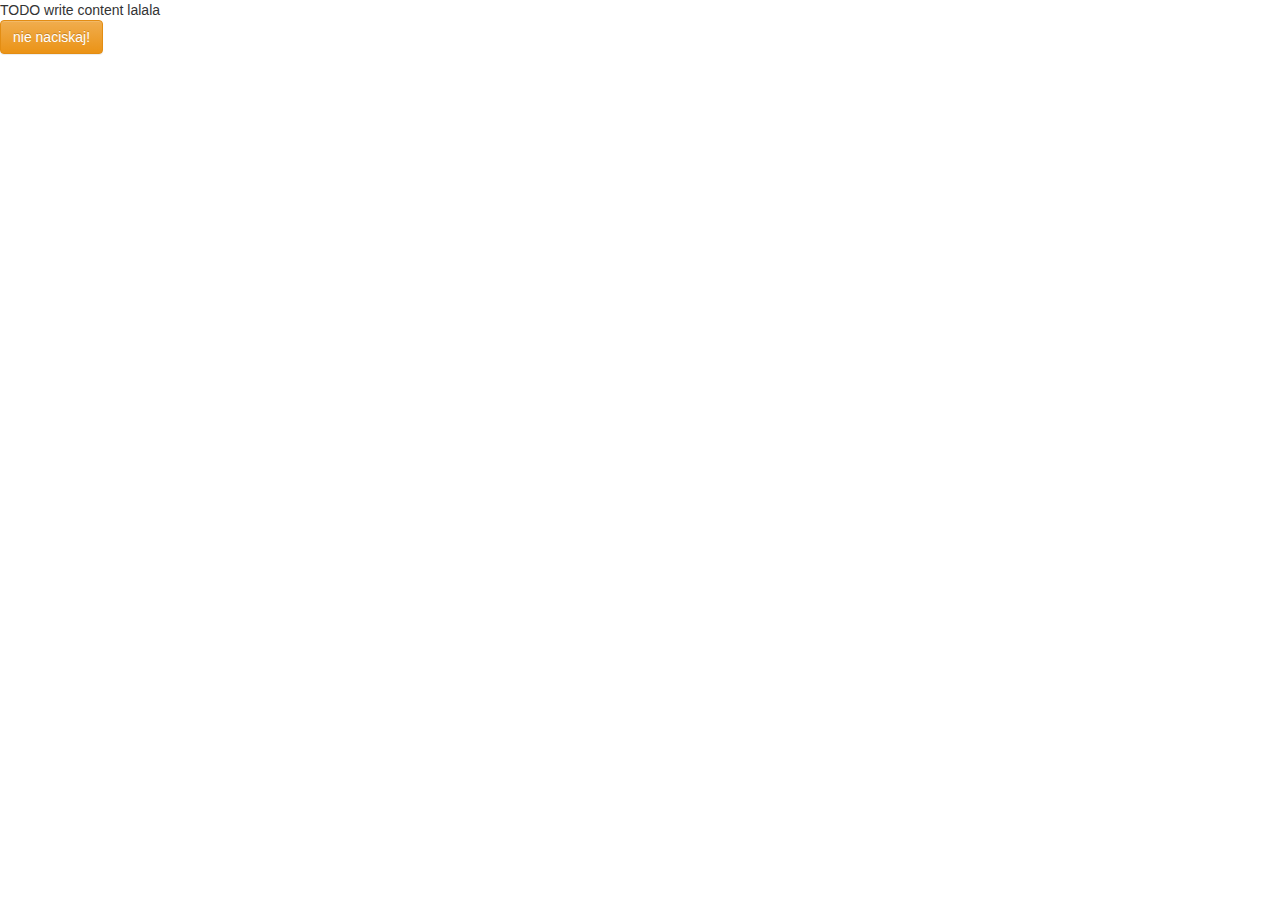
==== index.html @ c248cbc0 "init" ====
<!DOCTYPE html>
<html>
    <head>
        <title>TODO supply a title</title>
        <meta charset="UTF-8">
        <meta name="viewport" content="width=device-width, initial-scale=1.0">

        <script src='dev/js/bootstrap.min.js'></script>
        <script src='dev/js/jquery-3.2.0.min.js'></script>
        
        <link rel="stylesheet" type="text/css" href="dev/css/bootstrap.min.css">
        <link rel="stylesheet" type="text/css" href="dev/css/bootstrap-theme.min.css">
        
        <script src='app/app.js'></script>
    </head>
    <body>
        <div>TODO write content lalala</div>
        <button class="btn btn-warning">nie naciskaj!</button>
    </body>
</html>
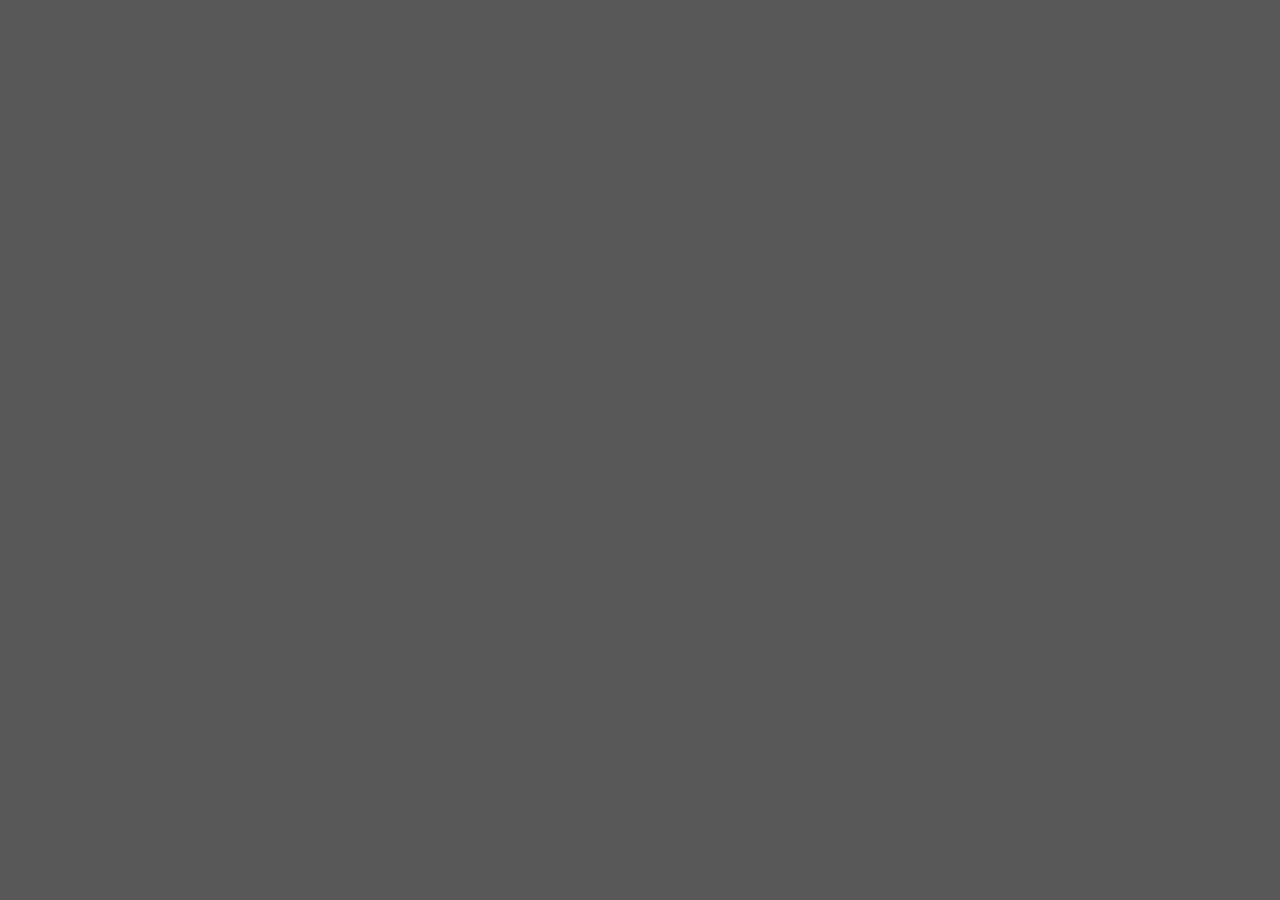
==== commit 413867b4: "correction loading first page" ====
--- a/index.html
+++ b/index.html
@@ -1,20 +1,22 @@
 <!DOCTYPE html>
 <html>
     <head>
-        <title>TODO supply a title</title>
+        <title>Melomaniac starting page</title>
         <meta charset="UTF-8">
         <meta name="viewport" content="width=device-width, initial-scale=1.0">
-
+        <script src='dev/js/jquery-2.2.4.min.js'></script>
         <script src='dev/js/bootstrap.min.js'></script>
-        <script src='dev/js/jquery-3.2.0.min.js'></script>
         
         <link rel="stylesheet" type="text/css" href="dev/css/bootstrap.min.css">
         <link rel="stylesheet" type="text/css" href="dev/css/bootstrap-theme.min.css">
-        
+        <link rel="stylesheet" type="text/css" href="/html/Style/site.css">
+        <script src="/app/schopsConnector.js"></script>
+        <script src='app/fbConnector.js'></script>
+        <script src="https://connect.soundcloud.com/sdk/sdk-3.1.2.js"></script>
+        <script src="/app/scConnector.js"></script>
         <script src='app/app.js'></script>
     </head>
-    <body>
-        <div>TODO write content lalala</div>
-        <button class="btn btn-warning">nie naciskaj!</button>
+    <body style='background-color: #585858'>
+        
     </body>
 </html>
--- a/html/Style/site.css
+++ b/html/Style/site.css
@@ -0,0 +1,11 @@
+.cursor_pointer {
+    cursor: pointer;
+}
+
+.similar_description {
+    font-size: 12px;
+}
+
+.search_result {
+    padding: 10px 0;
+}